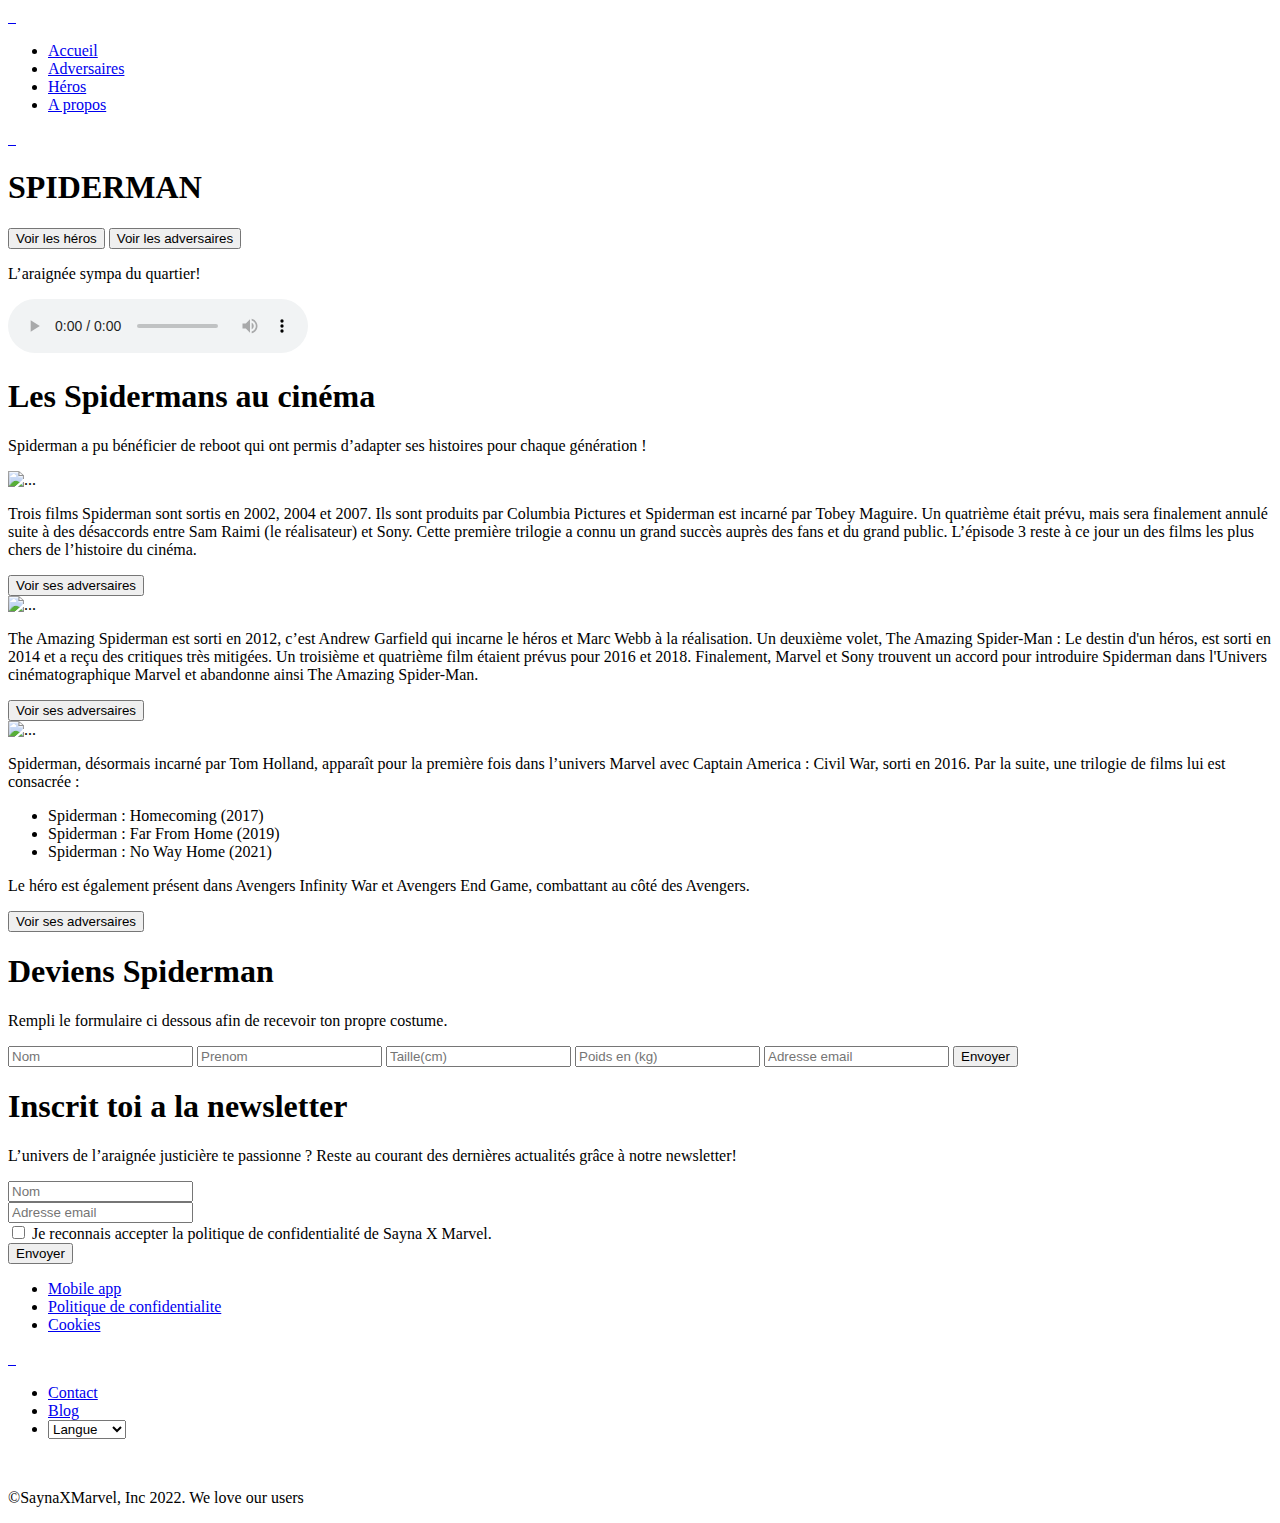
==== index.html @ 64a44982 "deuxieme commit" ====
<!DOCTYPE html>
<html lang="fr">

<head>
    <meta charset="UTF-8">
    <meta http-equiv="X-UA-Compatible" content="IE=edge">
    <meta name="viewport" content="width=device-width, initial-scale=1.0">
    <link href="https://cdn.jsdelivr.net/npm/bootstrap@5.1.3/dist/css/bootstrap.min.css" rel="stylesheet" integrity="sha384-1BmE4kWBq78iYhFldvKuhfTAU6auU8tT94WrHftjDbrCEXSU1oBoqyl2QvZ6jIW3" crossorigin="anonymous">
    <link rel="stylesheet" href="https://cdnjs.cloudflare.com/ajax/libs/font-awesome/6.1.1/css/all.min.css" integrity="sha512-KfkfwYDsLkIlwQp6LFnl8zNdLGxu9YAA1QvwINks4PhcElQSvqcyVLLD9aMhXd13uQjoXtEKNosOWaZqXgel0g==" crossorigin="anonymous" referrerpolicy="no-referrer"
    />
    <link rel="stylesheet" href="./assets/css/adversaires.css">
    <link rel="stylesheet" href="./assets/css/index.css">
    <link href="https://cdnjs.cloudflare.com/ajax/libs/timelinejs/3.6.6/js/timeline-min.js">
    <script src="https://code.jquery.com/jquery-3.6.0.js" integrity="sha256-H+K7U5CnXl1h5ywQfKtSj8PCmoN9aaq30gDh27Xc0jk=" crossorigin="anonymous"></script>
    <title>Spiderman - Accueil</title>
</head>

<body>

    <script src="assets/js/index.js"></script>
    <header id="header-top">
        <nav>
            <div class="conteneur navigbar">
                <div class="brand">
                    <a href="bonus.html">
                        <img src="./assets/logo/logo1.png" alt="">
                        <img src="./assets/logo/logo2.png" alt="">
                        <img src="./assets/logo/logo3.png" alt="">
                    </a>
                </div>
                <div class="menu">
                    <ul>
                        <li><a href="index.html">Accueil</a></li>
                        <li><a href="adversaires.html">Adversaires</a></li>
                        <li><a href="heros.html">Héros</a></li>
                        <li><a href="apropos.html">A propos</a></li>
                    </ul>
                </div>
            </div>
        </nav>
    </header>
    <main>
        <section id="hero">
            <div class="conteneur">
                <nav>
                    <div class="brand-mobile">
                        <a href="index.html">
                            <img src="./assets/logo/logo1.png" width="15%" alt="">
                            <img src="./assets/logo/logo2.png" width="10%" alt="">
                            <img src="./assets/logo/logo3.png" width="60%" alt="">
                        </a>
                        <div><i class="fa-solid fa-ellipsis fa-2x"></i></div>
                    </div>
                </nav>
            </div>
            <div class="conteneur box">
                <h1 class="titre">SPIDERMAN</h1>
                <div class="cta mt-5">
                    <button type="button" class="btn button1 me-5 ">Voir les héros</button>
                    <button type="button" class="btn button2">Voir les adversaires</button>
                </div>
                <p class="description">L’araignée sympa du quartier!</p>
                <audio class="mt-4" src="./assets/audio/audio1.mp3" controls></audio>
            </div>
        </section>
        <section id="lesspiderman" class="pb-5">
            <div class="container text-white">
                <div class="row">
                    <div class="col-md-6">
                        <h1 class="text-uppercase">Les Spidermans au cinéma</h1>
                        <p>Spiderman a pu bénéficier de reboot qui ont permis d’adapter ses histoires pour chaque génération !
                        </p>
                    </div>
                </div>
                <div class="row">
                    <div class="col-md-4 card-unique">
                        <img src="./assets/img/img2.png" class="card-img-top" alt="...">
                        <div class="card-body">
                            <p class="card-text">Trois films Spiderman sont sortis en 2002, 2004 et 2007. Ils sont produits par Columbia Pictures et Spiderman est incarné par Tobey Maguire. Un quatrième était prévu, mais sera finalement annulé suite à des désaccords entre
                                Sam Raimi (le réalisateur) et Sony. Cette première trilogie a connu un grand succès auprès des fans et du grand public. L’épisode 3 reste à ce jour un des films les plus chers de l’histoire du cinéma.
                            </p>
                            <button type="button" class="btn button1">Voir ses adversaires</button>
                        </div>
                    </div>
                    <div class="col-md-4 card-unique">
                        <img src="./assets/img/img3.png" class="card-img-top" alt="...">
                        <div class="card-body">
                            <p class="card-text">The Amazing Spiderman est sorti en 2012, c’est Andrew Garfield qui incarne le héros et Marc Webb à la réalisation. Un deuxième volet, The Amazing Spider-Man : Le destin d'un héros, est sorti en 2014 et a reçu des critiques
                                très mitigées. Un troisième et quatrième film étaient prévus pour 2016 et 2018. Finalement, Marvel et Sony trouvent un accord pour introduire Spiderman dans l'Univers cinématographique Marvel et abandonne ainsi The Amazing
                                Spider-Man.
                            </p>
                            <button type="button" class="btn button1">Voir ses adversaires</button>
                        </div>
                    </div>
                    <div class="col-md-4 card-unique">
                        <img src="./assets/img/img4.png" class="card-img-top" alt="...">
                        <div class="card-body">
                            <p class="card-text">Spiderman, désormais incarné par Tom Holland, apparaît pour la première fois dans l’univers Marvel avec Captain America : Civil War, sorti en 2016. Par la suite, une trilogie de films lui est consacrée :
                                <ul>
                                    <li>Spiderman : Homecoming (2017)</li>
                                    <li>Spiderman : Far From Home (2019)</li>
                                    <li>Spiderman : No Way Home (2021)</li>
                                </ul>
                                Le héro est également présent dans Avengers Infinity War et Avengers End Game, combattant au côté des Avengers.
                            </p>
                            <button type="button" class="btn button1">Voir ses adversaires</button>
                        </div>
                    </div>
                </div>
            </div>
        </section>
    </main>
    <section id="spiderman">
        <div class="container text-center">
            <div class="spider-content float-end">
                <div class="spiderman-head">
                    <h1 class="text-uppercase">Deviens Spiderman</h1>
                    <p>Rempli le formulaire ci dessous afin de recevoir ton propre costume.</p>
                </div>
                <div class="spiderman-formulaire text-center ">
                    <form action="" method="">
                        <input class="form-spiderman" type="text" placeholder="Nom">
                        <input class="form-spiderman" type="text" placeholder="Prenom">
                        <input class="form-spiderman" type="text" placeholder="Taille(cm)">
                        <input class="form-spiderman" type="text" placeholder="Poids en (kg)">
                        <input class="form-spiderman" type="email" name="" id="" placeholder="Adresse email">
                        <input class="form-button" type="submit" value="Envoyer">
                    </form>
                </div>
            </div>
        </div>
    </section>
    <section id="newsletter">
        <div class="container">
            <div class="row">
                <div class="col-md-6 text-white">
                    <div class="newsletter-head">
                        <h1 class="text-uppercase"> Inscrit toi a la newsletter</h1>
                        <p>L’univers de l’araignée justicière te passionne ? Reste au courant des dernières actualités grâce à notre newsletter!
                        </p>
                    </div>
                    <div class="newsletter-formulaire text-center ">
                        <form action="" method="">
                            <input class="form-newsletter" type="text" placeholder="Nom">
                            <div>
                                <input class="form-newsletter" type="email" name="" id="" placeholder="Adresse email">
                            </div>
                            <div>
                                <div class="d-flex text-center justify-content-center align-items-center ">
                                    <input type="checkbox" id="subscribeNews" name="subscribe" value="newsletter">
                                    <label for="subscribeNews" class="label pt-4">Je reconnais accepter la politique de confidentialité
                                de Sayna X Marvel. 
                            </div>
                            </div>
                            <input class="form-button btn" type="submit" value="Envoyer">
                        </form>
                    </div>
                </div>
            </div>
        </div>
    </section>
    <footer>
        <div class="conteneur footer">
            <div class="navigation-footer">
                <ul class="list1">
                    <li><a href="#">Mobile app</a></li>
                    <li><a href="#">Politique de confidentialite</a></li>
                    <li><a href="#">Cookies</a></li>
                </ul>
                <div class="brand">
                    <a href="#">
                        <img src="./assets/logo/logo1.png" width="16%" alt="">
                        <img src="./assets/logo/logo2.png" width="10%" alt="">
                        <img src="./assets/logo/logo3.png" width="50%" alt="">
                    </a>
                </div>
                <ul class="list2">
                    <li><a href="#">Contact</a></li>
                    <li><a href="#">Blog</a></li>
                    <li><select class="formselect">
                        <option selected="">Langue</option>
                        <option>Francais</option>
                        <option>Anglais</option>
                        <option>Espagnol</option>
                        <option>Creole</option>
                        </select></li>
                </ul>
            </div>
            <div class="media">
                <img src="./assets/logo/logof.png" alt="">
                <img src="./assets/logo/logoi.png" alt="">
                <img src="./assets/logo/logot.png" alt="">
                <img src="./assets/logo/logoy.png" alt="">
            </div>
            <div class="copyright">
                <p>&copy;SaynaXMarvel, Inc 2022. We love our users</p>
            </div>
        </div>
    </footer>
    <script src="https://cdn.jsdelivr.net/npm/bootstrap@5.1.3/dist/js/bootstrap.bundle.min.js" integrity="sha384-ka7Sk0Gln4gmtz2MlQnikT1wXgYsOg+OMhuP+IlRH9sENBO0LRn5q+8nbTov4+1p" crossorigin="anonymous"></script>
</body>
</html>
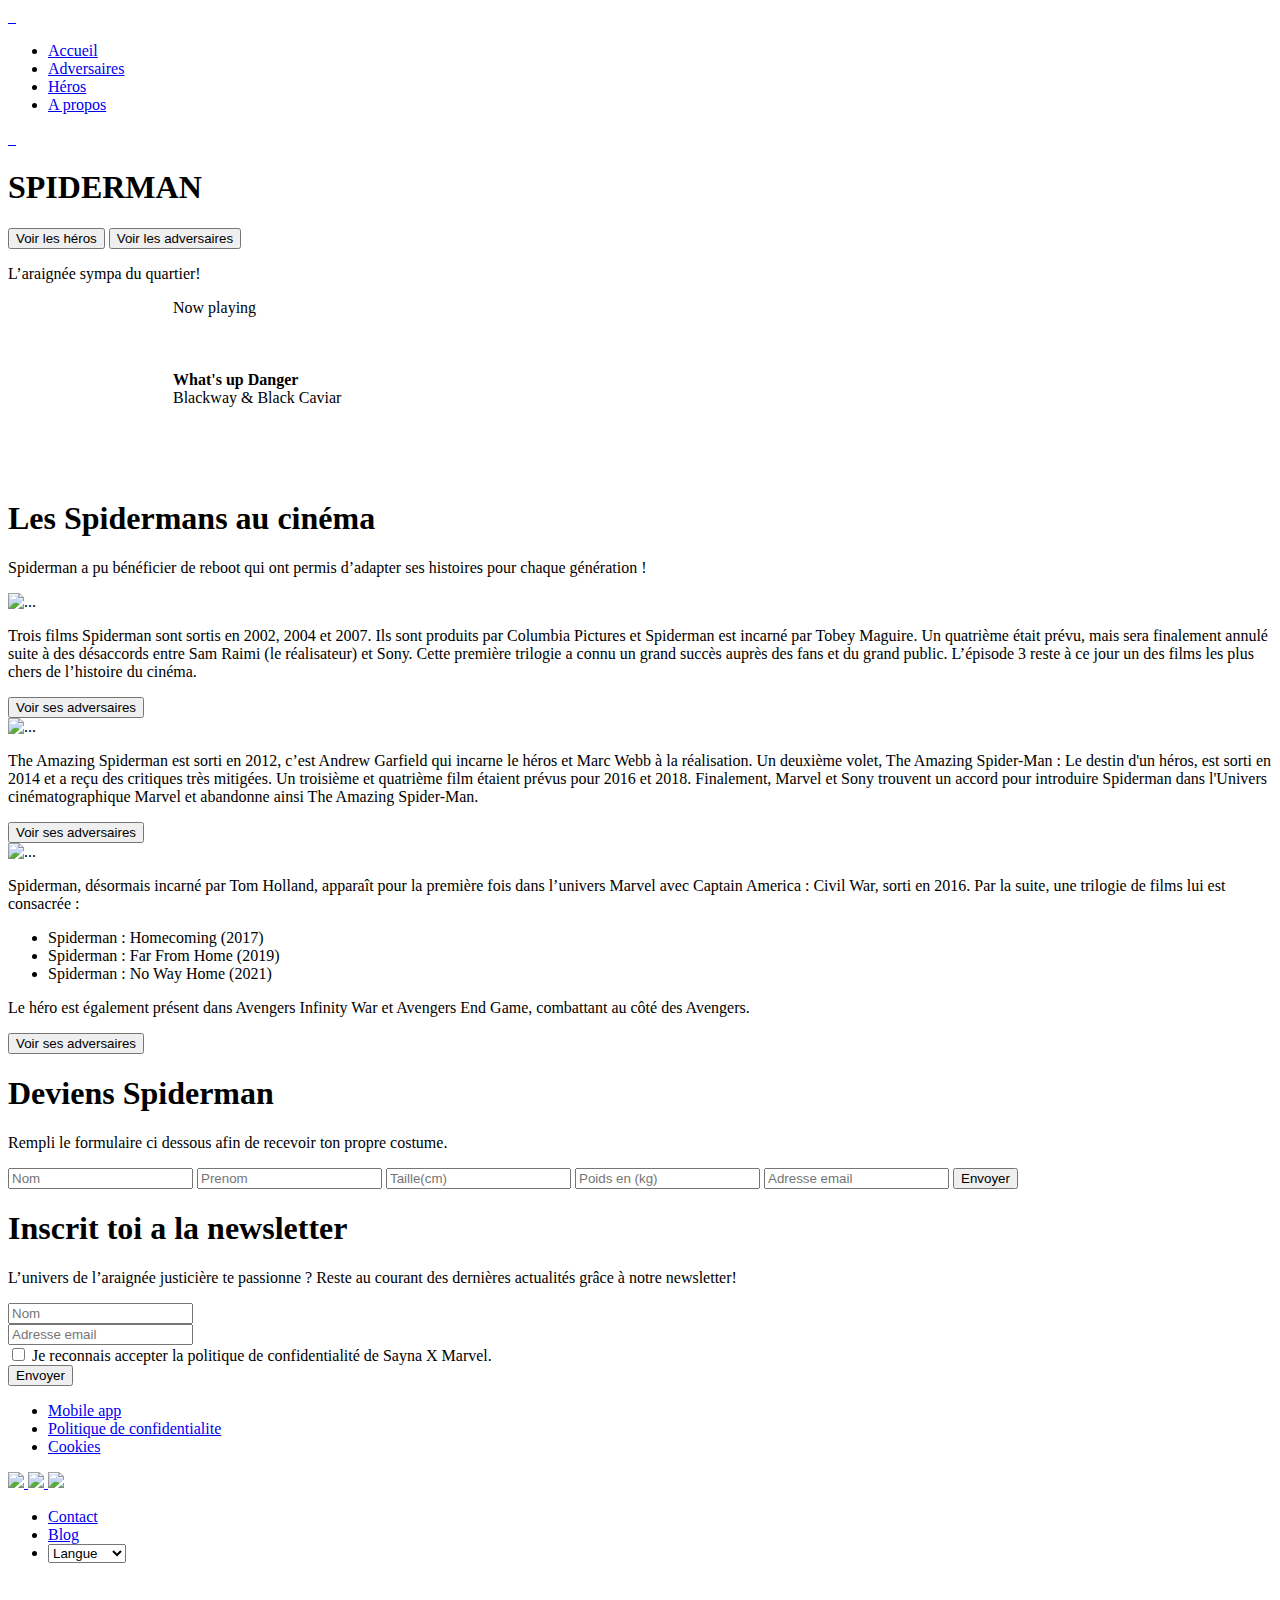
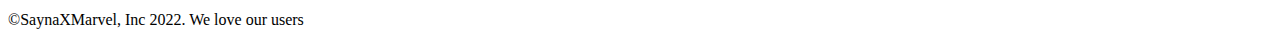
==== commit 3ba717c7: "page 1 fin" ====
--- a/index.html
+++ b/index.html
@@ -12,12 +12,13 @@
     <link rel="stylesheet" href="./assets/css/index.css">
     <link href="https://cdnjs.cloudflare.com/ajax/libs/timelinejs/3.6.6/js/timeline-min.js">
     <script src="https://code.jquery.com/jquery-3.6.0.js" integrity="sha256-H+K7U5CnXl1h5ywQfKtSj8PCmoN9aaq30gDh27Xc0jk=" crossorigin="anonymous"></script>
+    <link href="https://cdnjs.cloudflare.com/ajax/libs/font-awesome/6.1.1/css/all.min.css">
     <title>Spiderman - Accueil</title>
 </head>
 
 <body>
 
-    <script src="assets/js/index.js"></script>
+
     <header id="header-top">
         <nav>
             <div class="conteneur navigbar">
@@ -60,14 +61,36 @@
                     <button type="button" class="btn button2">Voir les adversaires</button>
                 </div>
                 <p class="description">L’araignée sympa du quartier!</p>
-                <audio class="mt-4" src="./assets/audio/audio1.mp3" controls></audio>
+                <div>
+                    <section style="display:flex;width: 500px;justify-content: space-between;">
+                        <div style="width: 30%;"><img style="width: 60%;" src="assets/heroslider3.png" alt=""></div>
+                        <div style="width: 60%;">Now playing <br><br><br><br>
+                            <b>What's up Danger</b><br> Blackway & Black Caviar
+                        </div>
+                        <div style="padding:10px;">
+                            <br><br><br><br>
+                            <i style="font-size: 35px;color: white;" id="coeur" class="fa-regular fa-heart"></i>
+                            <i style="display:none;font-size: 35px;" id="coeur1" class="fa-solid fa-heart"></i>
+                        </div>
+                    </section>
+                    <div style="display:flex;justify-content: space-between; width: 500px;text-align: center;padding: 20px 0;">
+
+                        <p class="arriere"><i style="font-size: 30px;" class="fa-solid fa-backward-fast"></i></p>
+                        <p style="display: none;" class="pause"><i style="font-size: 30px;" class="fa-solid fa-pause"></i></p>
+                        <p class="play"><i style="font-size: 30px;" class="fa-solid fa-play"></i></p>
+                        <p class="avant"><i style="font-size: 30px;" class="fa-solid fa-forward-fast"></i></p>
+                    </div>
+                    <audio class="audio-ppl">
+                        <source class="mt-4" src="./assets/audio/audio1.mp3" controls></audio>
+                    </audio>
+                </div>
             </div>
         </section>
         <section id="lesspiderman" class="pb-5">
             <div class="container text-white">
                 <div class="row">
                     <div class="col-md-6">
-                        <h1 class="text-uppercase">Les Spidermans au cinéma</h1>
+                        <h1 class="text-uppercase de-gauche1">Les Spidermans au cinéma</h1>
                         <p>Spiderman a pu bénéficier de reboot qui ont permis d’adapter ses histoires pour chaque génération !
                         </p>
                     </div>
@@ -119,10 +142,10 @@
                 </div>
                 <div class="spiderman-formulaire text-center ">
                     <form action="" method="">
-                        <input class="form-spiderman" type="text" placeholder="Nom">
-                        <input class="form-spiderman" type="text" placeholder="Prenom">
-                        <input class="form-spiderman" type="text" placeholder="Taille(cm)">
-                        <input class="form-spiderman" type="text" placeholder="Poids en (kg)">
+                        <input class="form-spiderman" type="text" placeholder="Nom" required>
+                        <input class="form-spiderman" type="text" placeholder="Prenom" required>
+                        <input class="form-spiderman" type="text" placeholder="Taille(cm)" required>
+                        <input class="form-spiderman" type="text" placeholder="Poids en (kg)" required>
                         <input class="form-spiderman" type="email" name="" id="" placeholder="Adresse email">
                         <input class="form-button" type="submit" value="Envoyer">
                     </form>
@@ -140,19 +163,20 @@
                         </p>
                     </div>
                     <div class="newsletter-formulaire text-center ">
-                        <form action="" method="">
-                            <input class="form-newsletter" type="text" placeholder="Nom">
+                        <form action="" method="" id="form-newsletter">
+                            <input class=" form-newsletter" type="text" placeholder="Nom " id="nom ">
+                            <span id="erreurNom "></span>
                             <div>
-                                <input class="form-newsletter" type="email" name="" id="" placeholder="Adresse email">
+                                <input class="form-newsletter" type="email" name="" id="mail " placeholder="Adresse email ">
                             </div>
                             <div>
                                 <div class="d-flex text-center justify-content-center align-items-center ">
-                                    <input type="checkbox" id="subscribeNews" name="subscribe" value="newsletter">
-                                    <label for="subscribeNews" class="label pt-4">Je reconnais accepter la politique de confidentialité
+                                    <input type="checkbox" id="subscribeNews " name="subscribe">
+                                    <label for="subscribeNews " class="label pt-4 ">Je reconnais accepter la politique de confidentialité
                                 de Sayna X Marvel. 
                             </div>
                             </div>
-                            <input class="form-button btn" type="submit" value="Envoyer">
+                            <input id="new-validation" class="form-button btn button1" type="submit" value="Envoyer" onclick="validation()">
                         </form>
                     </div>
                 </div>
@@ -160,25 +184,25 @@
         </div>
     </section>
     <footer>
-        <div class="conteneur footer">
-            <div class="navigation-footer">
-                <ul class="list1">
-                    <li><a href="#">Mobile app</a></li>
-                    <li><a href="#">Politique de confidentialite</a></li>
-                    <li><a href="#">Cookies</a></li>
+        <div class="conteneur footer ">
+            <div class="navigation-footer ">
+                <ul class="list1 ">
+                    <li><a href="# ">Mobile app</a></li>
+                    <li><a href="# ">Politique de confidentialite</a></li>
+                    <li><a href="# ">Cookies</a></li>
                 </ul>
-                <div class="brand">
-                    <a href="#">
-                        <img src="./assets/logo/logo1.png" width="16%" alt="">
-                        <img src="./assets/logo/logo2.png" width="10%" alt="">
-                        <img src="./assets/logo/logo3.png" width="50%" alt="">
+                <div class="brand ">
+                    <a href="# ">
+                        <img src="./assets/logo/logo1.png " width="16% " alt=" ">
+                        <img src="./assets/logo/logo2.png " width="10% " alt=" ">
+                        <img src="./assets/logo/logo3.png " width="50% " alt=" ">
                     </a>
                 </div>
-                <ul class="list2">
-                    <li><a href="#">Contact</a></li>
-                    <li><a href="#">Blog</a></li>
-                    <li><select class="formselect">
-                        <option selected="">Langue</option>
+                <ul class="list2 ">
+                    <li><a href="# ">Contact</a></li>
+                    <li><a href="# ">Blog</a></li>
+                    <li><select class="formselect ">
+                        <option selected=" ">Langue</option>
                         <option>Francais</option>
                         <option>Anglais</option>
                         <option>Espagnol</option>
@@ -186,17 +210,22 @@
                         </select></li>
                 </ul>
             </div>
-            <div class="media">
-                <img src="./assets/logo/logof.png" alt="">
-                <img src="./assets/logo/logoi.png" alt="">
-                <img src="./assets/logo/logot.png" alt="">
-                <img src="./assets/logo/logoy.png" alt="">
-            </div>
-            <div class="copyright">
+            <div class="media" style="display:flex;justify-content:center;align-items: center;">
+                <!-- <img class="logors" src="./assets/logo/logof.png " alt=" ">
+                <img class="logors" src="./assets/logo/logoi.png " alt=" ">
+                <img class="logors" src="./assets/logo/logot.png " alt=" ">
+                <img class="logors" src="./assets/logo/logoy.png " alt=" "> -->
+                <div style="padding: 0 10px;"><p class="logors" style="background-color: #b11313;color:black;border-radius: 50%;width: 50px;"><i style="font-size: 45px;padding: 3px 0;" class="fa-brands fa-facebook-f"></i></p></div>
+                <div style="padding: 0 10px;"><p class="logors" style="background-color: #b11313;color:black;border-radius: 50%; width:50px;"><i style="font-size: 45px;padding: 3px 0;" class="fa-brands fa-instagram"></i></p></div>
+                <div style="padding: 0 10px;"><p class="logors" style="background-color: #b11313;color:black;border-radius: 50%; width:50px;"><i style="font-size: 45px;padding: 3px 0;" class="fa-brands fa-youtube"></i></p></div>
+                <div style="padding: 0 10px;"><p class="logors" style="background-color: #b11313;color:black;border-radius: 50%; width:50px;"><i style="font-size: 45px;padding: 3px 0;" style class="fa-brands fa-twitter"></i></p></div>
+            </div>
+            <div class="copyright ">
                 <p>&copy;SaynaXMarvel, Inc 2022. We love our users</p>
             </div>
         </div>
     </footer>
-    <script src="https://cdn.jsdelivr.net/npm/bootstrap@5.1.3/dist/js/bootstrap.bundle.min.js" integrity="sha384-ka7Sk0Gln4gmtz2MlQnikT1wXgYsOg+OMhuP+IlRH9sENBO0LRn5q+8nbTov4+1p" crossorigin="anonymous"></script>
+    <script src="https://cdn.jsdelivr.net/npm/bootstrap@5.1.3/dist/js/bootstrap.bundle.min.js " integrity="sha384-ka7Sk0Gln4gmtz2MlQnikT1wXgYsOg+OMhuP+IlRH9sENBO0LRn5q+8nbTov4+1p " crossorigin="anonymous "></script>
+    <script src="assets/js/index.js "></script>
 </body>
 </html>